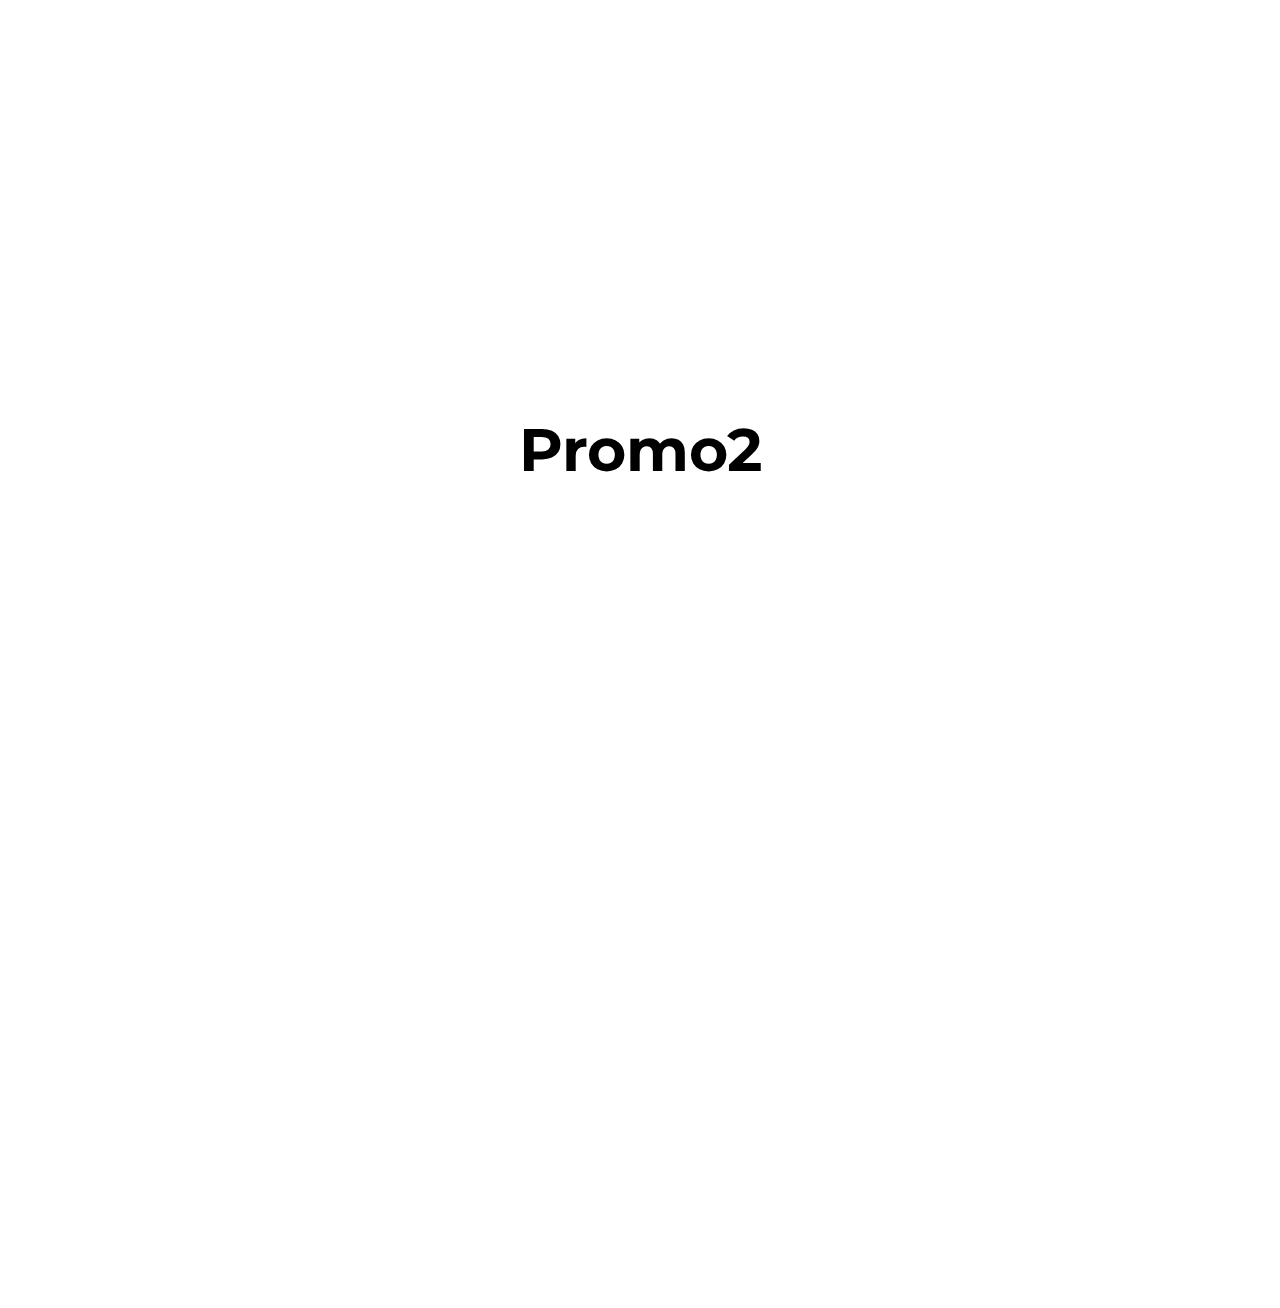
==== animations/index.html @ 127bfee3 "lol" ====
<!DOCTYPE html>
<html lang="en">
<head>
    <meta charset="UTF-8">
    <meta http-equiv="X-UA-Compatible" content="IE=edge">
    <meta name="viewport" content="width=device-width, initial-scale=1.0">
    <title>Document</title>
    <link href="./anim.css" rel="stylesheet">
</head>
<body>

    <div class="div">
        <h1 class="prom1 anim-items">Promo1</h1>
        <h1 class="prom2">Promo2</h1>
    </div>
    
    <script src="./anim.js"></script>
</body>
</html>
---- animations/anim.css ----
@import url('https://fonts.googleapis.com/css2?family=Montserrat&display=swap');

h1{
    font-family: 'Montserrat', sans-serif;
}
body{
    height: 1000px;
}
.div{
    text-align: center;
    margin-top: 300px;
    font-size: 30px;
}

.prom1 {
    transform: translate(0,147px);
    opacity: 0;
    transition: all 0.3s ease 0s;
}
.prom1._active{
    transform: translate(0px,0px);
    opacity: 1;
}

.prom2 {
}
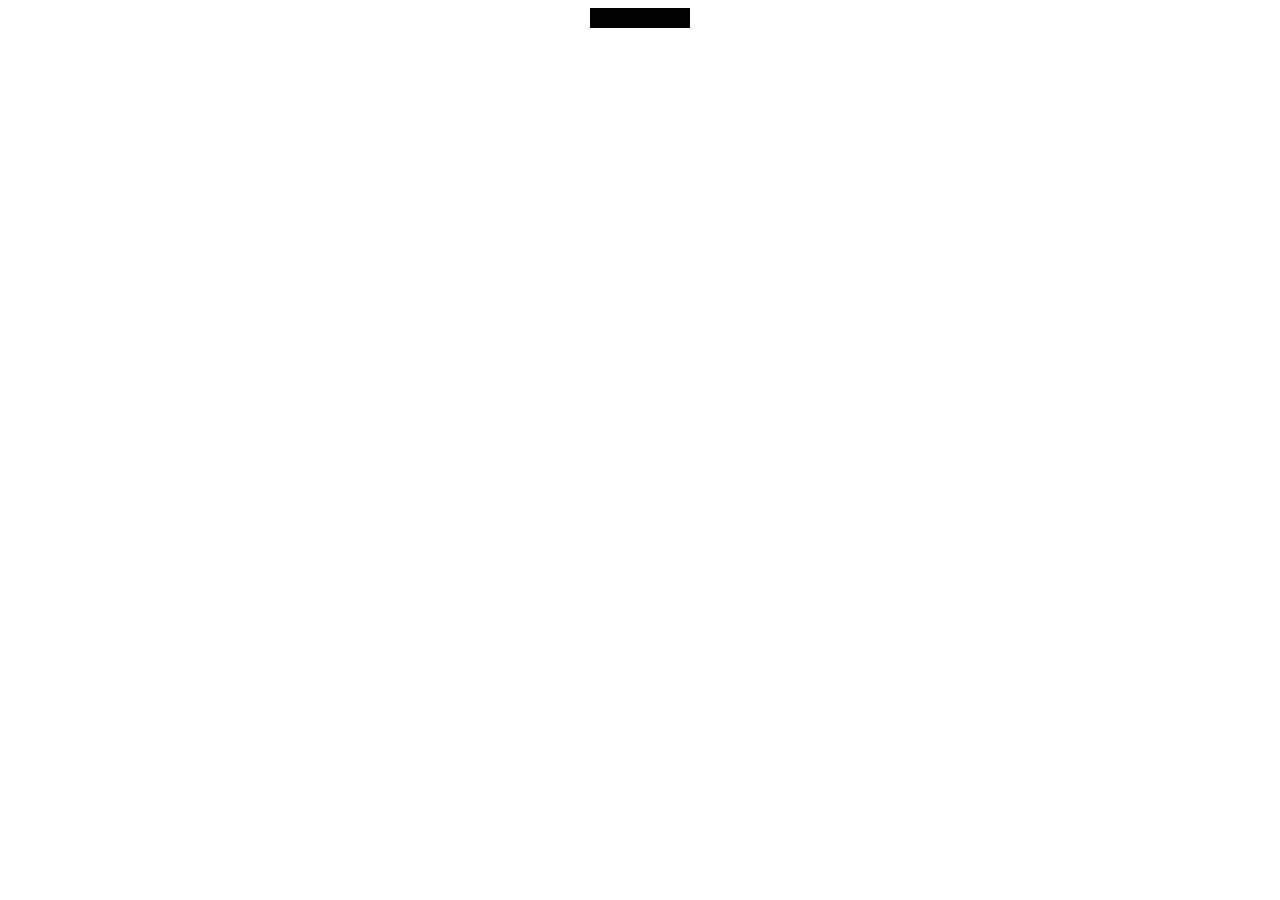
==== commit c235f5e4: "lol" ====
--- a/animations/index.html
+++ b/animations/index.html
@@ -10,8 +10,6 @@
 <body>
 
     <div class="div">
-        <h1 class="prom1 anim-items">Promo1</h1>
-        <h1 class="prom2">Promo2</h1>
     </div>
     
     <script src="./anim.js"></script>
--- a/animations/anim.css
+++ b/animations/anim.css
@@ -3,24 +3,17 @@
 h1{
     font-family: 'Montserrat', sans-serif;
 }
-body{
-    height: 1000px;
-}
 .div{
-    text-align: center;
-    margin-top: 300px;
-    font-size: 30px;
+    position: relative;
+    margin-inline: auto;
+    width: 100px;
+    height: 20px;
+    background-color: black;
+    animation: line 2s ease-in-out infinite;
 }
 
-.prom1 {
-    transform: translate(0,147px);
-    opacity: 0;
-    transition: all 0.3s ease 0s;
-}
-.prom1._active{
-    transform: translate(0px,0px);
-    opacity: 1;
-}
-
-.prom2 {
+@keyframes line {
+    0% { right: 100px; width: 0px; opacity: 0.1;}   
+    50% {  width: 100px; opacity: 1;}   
+    100% { right: -100px; width: 0px; opacity: 0.1;}   
 }